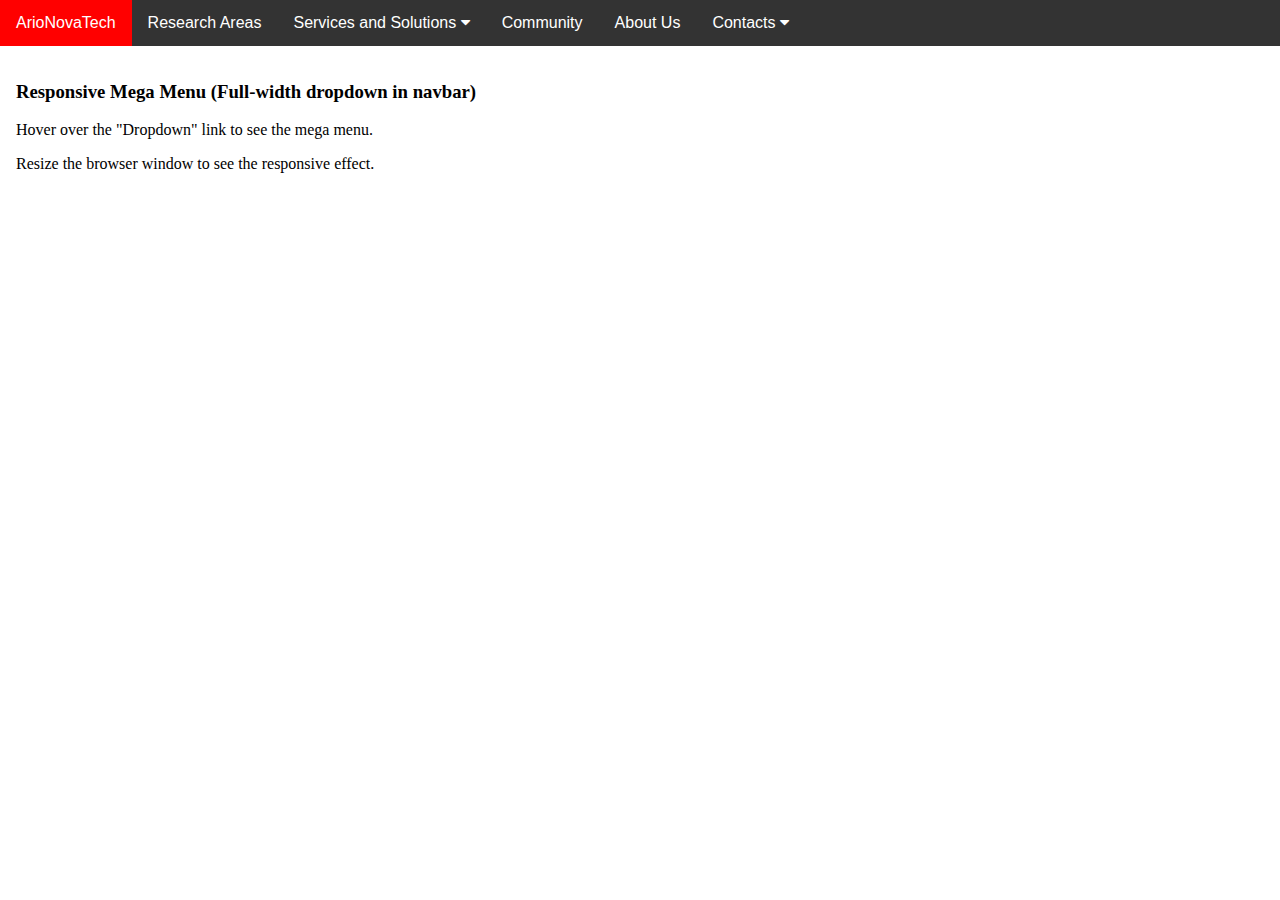
==== header.html @ e25a775a "Update header.html" ====
<!DOCTYPE html>
<html>
<head>
<link rel="stylesheet" href="https://cdnjs.cloudflare.com/ajax/libs/font-awesome/4.7.0/css/font-awesome.min.css">
<link rel="stylesheet" href="style.css">
</head>
<body style="background-color:white;">
<!-- -----------------------------  navbar   ------------------------ -->
<div class="navbar">
  <a href="ArioNovaTech.html">ArioNovaTech</a>
  <!-- -----------------------------  dropdown   ------------------------ -->
  <div class="dropdown">
    <a href="researchAreas.html">Research Areas
    <div class="dropdown-content"> 
      <div class="header">
        <h2>Get in touch with us</h2>
      </div> 
      <div class="row">
        <div class="column">
          <h3>Feel free to contact</h3>
          <a href="#">ِAI Advancements</a>
          <a href="#">Renewable Energies</a>
          <a href="#">New and Innovative Solutions</a>
          <a href="#">Software and Hardware Development</a>
          <a href="#">System Design of Complex Systems</a>
          <a href="#">Quantum Computing</a>
        </div>
      </div>
      
    </div>
    </a>
  </div> 
 <!-- -----------------------------  End of dropdown   ------------------------ -->

    <!-- -----------------------------  dropdown   ------------------------ -->
  <div class="dropdown">
    <button class="dropbtn"> Services and Solutions 
      <i class="fa fa-caret-down"></i>
    </button>
    <div class="dropdown-content">
      
      <div class="row">
        <div class="column">
        <a href="Pages/softwareDevelopment.html">Software Development</a>
        <a href="Pages/jungleFireMonitoring.html">Jungle Fire Monitoring System</a>
        <a href="Pages/digitalTransformation.html">Digital Transformation</a>
        </div>
      </div>
      
    </div>
  </div> 
      <!-- -----------------------------  End of dropdown   ------------------------ -->
  
  <a href="Pages/community.html">Community</a>
  <a href="Pages/about-Us.html">About Us</a>
      <!-- -----------------------------  dropdown   ------------------------ -->
  <div class="dropdown">
    <button class="dropbtn"> Contacts 
      <i class="fa fa-caret-down"></i>
    </button>
    <div class="dropdown-content">
      
      <div class="row">
        <div class="column">
            <a href="Pages/mission.html">Mission</a>
            <a href="Pages/vision.html">Vision</a>
        </div>
      </div>
      
    </div>
  </div> 
 <!-- -----------------------------  End of dropdown   ------------------------ -->

</div>

<div style="padding:16px">
  <h3>Responsive Mega Menu (Full-width dropdown in navbar)</h3>
  <p>Hover over the "Dropdown" link to see the mega menu.</p>
  <p>Resize the browser window to see the responsive effect.</p>
</div>

</body>
</html>
---- style.css ----
* {
  box-sizing: border-box;
}

body {
  margin: 0;
}

.navbar {
  overflow: hidden;
  background-color: #333;
  font-family: Arial, Helvetica, sans-serif;
}

.navbar a {
  float: left;
  font-size: 16px;
  color: white;
  text-align: center;
  padding: 14px 16px;
  text-decoration: none;
}

.dropdown {
  float: left;
  overflow: hidden;
}

.dropdown .dropbtn {
  font-size: 16px;  
  border: none;
  outline: none;
  color: white;
  padding: 14px 16px;
  background-color: inherit;
  font: inherit;
  margin: 0;
}

.navbar a:hover, .dropdown:hover .dropbtn {
  background-color: red;
}

.dropdown-content {
  display: none;
  position: absolute;
  background-color: #f9f9f9;
  width: 50%;
  left: 0;
  box-shadow: 0px 8px 16px 0px rgba(0,0,0,0.2);
  z-index: 1;
}

.dropdown-content .header {
  background: red;
  padding: 16px;
  color: white;
}

.dropdown:hover .dropdown-content {
  display: block;
}

/* Create three equal columns that floats next to each other */
.column {
  float: left;
  width: 100%;
  padding: 10px;
  background-color: #ccc;
  height: 250px;
}

.column a {
  float: none;
  color: black;
  padding: 16px;
  text-decoration: none;
  display: block;
  text-align: left;
}

.column a:hover {
  background-color: #ddd;
}

/* Clear floats after the columns */
.row:after {
  content: "";
  display: table;
  clear: both;
}

/* Responsive layout - makes the three columns stack on top of each other instead of next to each other */
@media screen and (max-width: 600px) {
  .column {
    width: 100%;
    height: auto;
  }
}
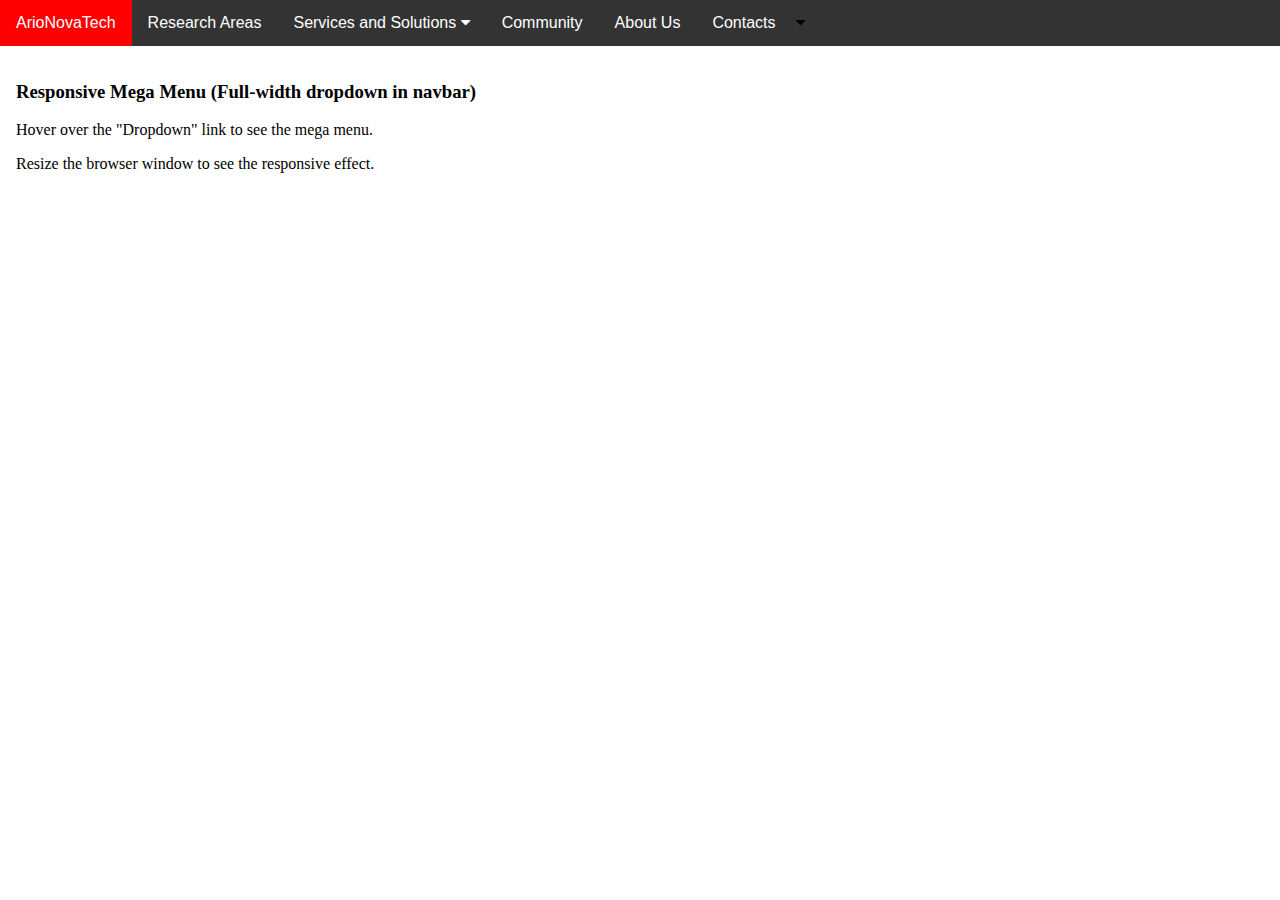
==== commit 3876d2dd: "Update header.html" ====
--- a/header.html
+++ b/header.html
@@ -10,7 +10,7 @@
   <a href="ArioNovaTech.html">ArioNovaTech</a>
   <!-- -----------------------------  dropdown   ------------------------ -->
   <div class="dropdown">
-    <a href="researchAreas.html">Research Areas
+    <button class="dropbtn">Research Areas</button>
     <div class="dropdown-content"> 
       <div class="header">
         <h2>Get in touch with us</h2>
@@ -28,7 +28,6 @@
       </div>
       
     </div>
-    </a>
   </div> 
  <!-- -----------------------------  End of dropdown   ------------------------ -->
 
@@ -55,9 +54,9 @@
   <a href="Pages/about-Us.html">About Us</a>
       <!-- -----------------------------  dropdown   ------------------------ -->
   <div class="dropdown">
-    <button class="dropbtn"> Contacts 
+    <button class="dropbtn"> Contacts</button> 
       <i class="fa fa-caret-down"></i>
-    </button>
+    
     <div class="dropdown-content">
       
       <div class="row">
--- a/style.css
+++ b/style.css
@@ -26,7 +26,7 @@
   overflow: hidden;
 }
 
-.dropdown .dropbtn {
+.dropbtn {
   font-size: 16px;  
   border: none;
   outline: none;
@@ -35,6 +35,7 @@
   background-color: inherit;
   font: inherit;
   margin: 0;
+  position: relative;
 }
 
 .navbar a:hover, .dropdown:hover .dropbtn {
@@ -48,7 +49,7 @@
   width: 50%;
   left: 0;
   box-shadow: 0px 8px 16px 0px rgba(0,0,0,0.2);
-  z-index: 1;
+  z-index: 100;
 }
 
 .dropdown-content .header {
@@ -67,7 +68,7 @@
   width: 100%;
   padding: 10px;
   background-color: #ccc;
-  height: 250px;
+  min-height: 200px;
 }
 
 .column a {
